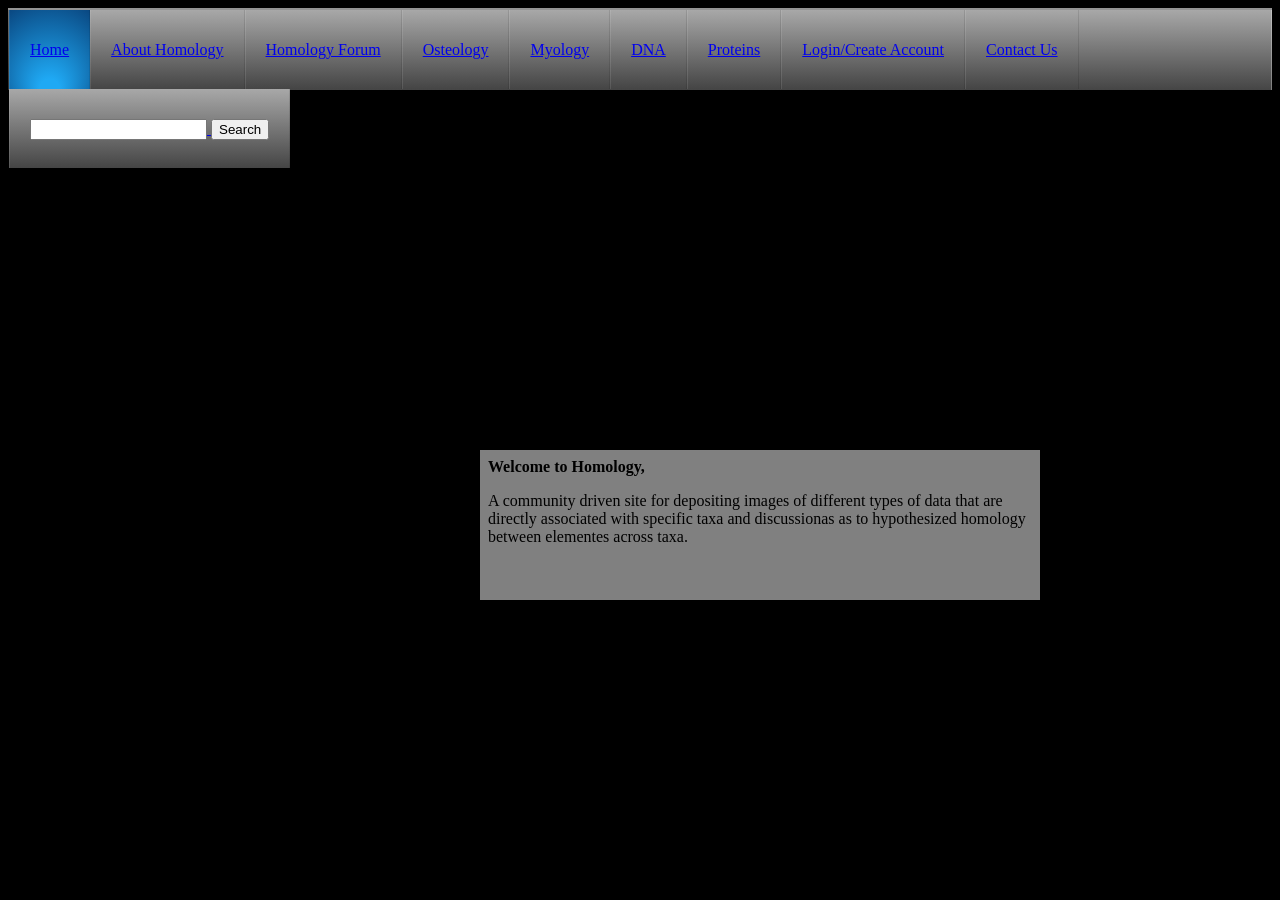
==== index.html @ b7d0fc66 "Beginning website" ====
<html>
<head>
<meta http-equiv="Content-Type" content="text/html; charset=UTF-8" />
<title>Top News Home</title>
<link href="testheader.css" rel="stylesheet" type="text/css" media="screen" />
</head>

<body bgcolor="black">

<style type="text/css"> 
#centerpage {
    position:fixed;
    top: 50%;
    left: 50%;
    width:35em;
    height:18em;
    margin-top: auto; 
    margin-left: -10em; 
}

</style>





<div class="wrapper">
<div class="container"><ul class="menu" rel="sam1">
<li class="active"><a href="index.html">Home</a></li>
    <li><a href="about.html">About Homology</a></li>
	<li><a href="forum.html">Homology Forum</a></li>
	<li><a href="osteology.html">Osteology</a></li>
	<li><a href="myology.html">Myology</a></li>
    <li><a href="dna.html">DNA</a></li>
    <li><a href="proteins.html">Proteins</a></li>
    <li><a href="login.html">Login/Create Account</a></li>
    <li><a href="contact.html">Contact Us</a></li>
    <li><a href="#">
          <input type="text" name="q" size="20" />
          <input type="submit" value="Search"/>
          <input type="hidden" name="q1" value="site:YOUR DOMAIN NAME GOES HERE"/>
    </a>
</ul>
</div>
</div>
  


<div id="centerpage">

<iframe name="main" 
	src="about.html" 
    iframe width="100%"
	scrolling="no" 
	frameborder="0">
<p>&nbsp;</p>
<p>&nbsp;</p>
</iframe>
</div>



</body>

</body>
</html>
---- testheader.css ----
.wrapper {
    width: 100%;
    height: 80px;
    background : #464646;
    background : -webkit-gradient(linear, left top, left bottom, from(rgb(168,168,168)), to(rgb(69,69,69)));
    background : -moz-linear-gradient(top, rgb(168,168,168), rgb(69,69,69));
    border-top: 2px solid #939393;
    position: relative;
    margin-bottom: 30px;
}

ul {
    margin: 0;
    padding: 0;
}
 
ul.menu {
    height: 80px;
    border-left: 1px solid rgba(0,0,0,0.3);
    border-right: 1px solid rgba(255,255,255,0.3);
    float:left;
}
 
ul.menu li {
    list-style: none;
    float:left;
    height: 79px;
    text-align: center;
    background: -webkit-gradient(radial, 50% 100%, 10, 50% 50%, 90, from(rgba(31,169,244,1)), to(rgba(0,28,78, 1)) );
    background: -moz-radial-gradient(center 80px 45deg, circle cover, rgba(31,169,244,1) 0%, rgba(0,28,78, 1) 100%);
    }
 
ul li a {
    display: block;
    padding: 0 20px;
    border-left: 1px solid rgba(255,255,255,0.1);
    border-right: 1px solid rgba(0,0,0,0.1);
    text-align: center;
    line-height: 79px;
    background : -webkit-gradient(linear, left top, left bottom, from(rgb(168,168,168)), to(rgb(69,69,69)));
    background : -moz-linear-gradient(top, rgb(168,168,168), rgb(69,69,69));
    -webkit-transition-property: background;
    -webkit-transition-duration: 700ms;
    -moz-transition-property: background;
    -moz-transition-duration: 700ms;
    }
 
ul li a:hover {
    background: transparent none;
}
 
ul li.active a{
    background: -webkit-gradient(radial, 50% 100%, 10, 50% 50%, 90, from(rgba(31,169,244,1)), to(rgba(0,28,78, 1)) );
    background: -moz-radial-gradient(center 80px 45deg, circle cover, rgba(31,169,244,1) 0%, rgba(0,28,78, 1) 100%);
}
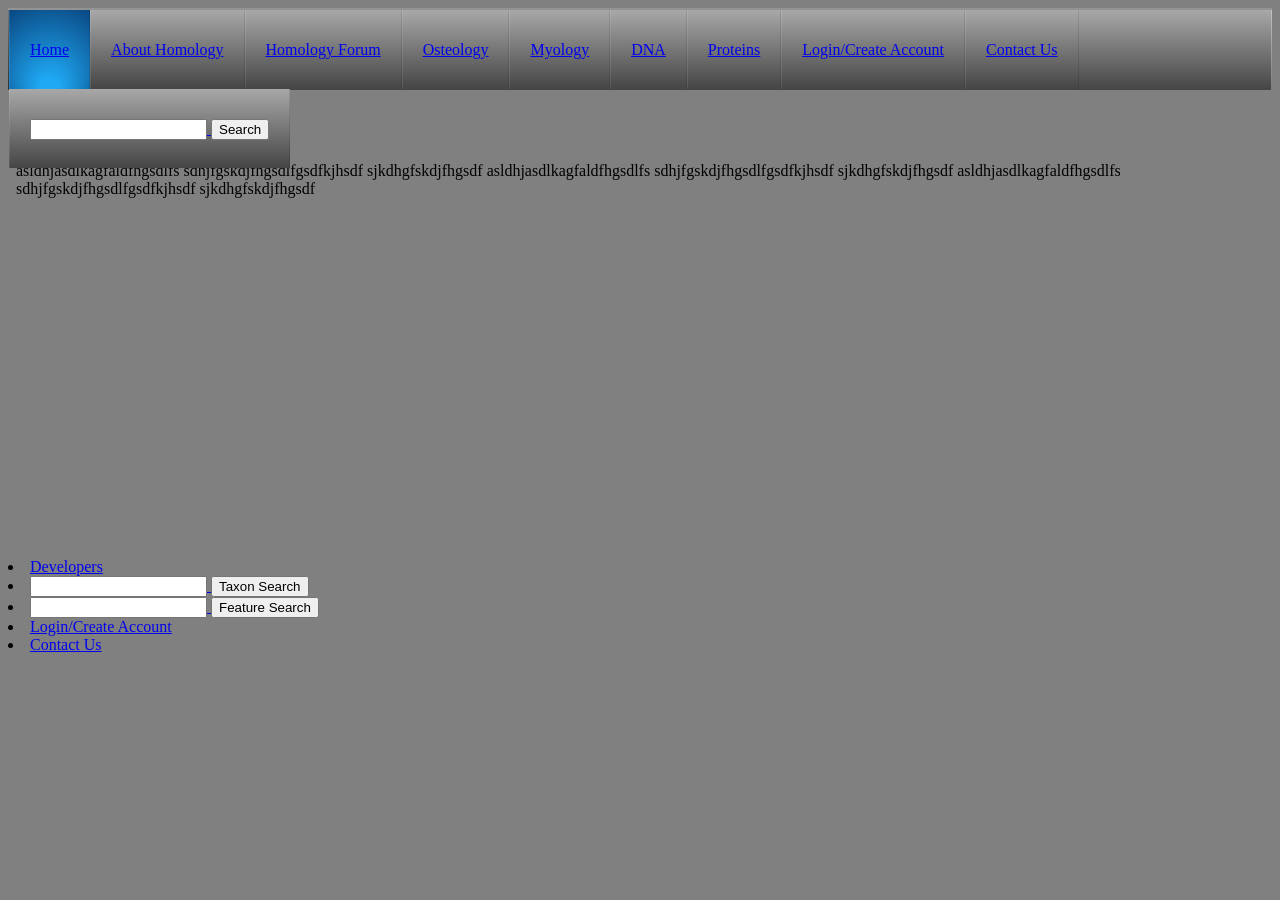
==== commit 11374cc3: "added IFrame support and nav bar with first 3 working links" ====
--- a/index.html
+++ b/index.html
@@ -5,36 +5,20 @@
 <link href="testheader.css" rel="stylesheet" type="text/css" media="screen" />
 </head>
 
-<body bgcolor="black">
-
-<style type="text/css"> 
-#centerpage {
-    position:fixed;
-    top: 50%;
-    left: 50%;
-    width:35em;
-    height:18em;
-    margin-top: auto; 
-    margin-left: -10em; 
-}
-
-</style>
-
-
-
+<body bgcolor="gray">
 
 
 <div class="wrapper">
 <div class="container"><ul class="menu" rel="sam1">
 <li class="active"><a href="index.html">Home</a></li>
-    <li><a href="about.html">About Homology</a></li>
-	<li><a href="forum.html">Homology Forum</a></li>
-	<li><a href="osteology.html">Osteology</a></li>
-	<li><a href="myology.html">Myology</a></li>
-    <li><a href="dna.html">DNA</a></li>
-    <li><a href="proteins.html">Proteins</a></li>
-    <li><a href="login.html">Login/Create Account</a></li>
-    <li><a href="contact.html">Contact Us</a></li>
+    <li><a href="about.html" target="main">About Homology</a></li>
+	<li><a href="forum.html" target="main">Homology Forum</a></li>
+	<li><a href="osteology.html" target="main">Osteology</a></li>
+	<li><a href="myology.html" target="main">Myology</a></li>
+    <li><a href="dna.html" target="main">DNA</a></li>
+    <li><a href="proteins.html" target="main">Proteins</a></li>
+    <li><a href="login.html" target="main">Login/Create Account</a></li>
+    <li><a href="contact.html" target="main">Contact Us</a></li>
     <li><a href="#">
           <input type="text" name="q" size="20" />
           <input type="submit" value="Search"/>
@@ -49,9 +33,9 @@
 <div id="centerpage">
 
 <iframe name="main" 
-	src="about.html" 
+	src="home.html" 
     iframe width="100%"
-	scrolling="no" 
+	scrolling="yes" 
 	frameborder="0">
 <p>&nbsp;</p>
 <p>&nbsp;</p>
@@ -60,7 +44,29 @@
 
 
 
-</body>
+<p>&nbsp;</p>
+<p>&nbsp;</p>
+<p>&nbsp;</p>
+<p>&nbsp;</p>
+<p>&nbsp;</p>
+<p>&nbsp;</p>
+<p>&nbsp;</p>
+<p>&nbsp;</p>
+<li><a href="index.html">Developers</a></li>
+	<li><a href="#">
+          <input type="text" name="q" size="20" />
+          <input type="submit" value="Taxon Search"/>
+          <input type="hidden" name="q1" value="site:YOUR DOMAIN NAME GOES HERE"/>
+    </a>
+    <li><a href="#">
+          <input type="text" name="q" size="20" />
+          <input type="submit" value="Feature Search"/>
+          <input type="hidden" name="q1" value="site:YOUR DOMAIN NAME GOES HERE"/>
+    </a>
+    <li><a href="login.html" target="main">Login/Create Account</a></li>
+    <li><a href="contact.html" target="main">Contact Us</a></li>
+  
+
 
 </body>
 </html>
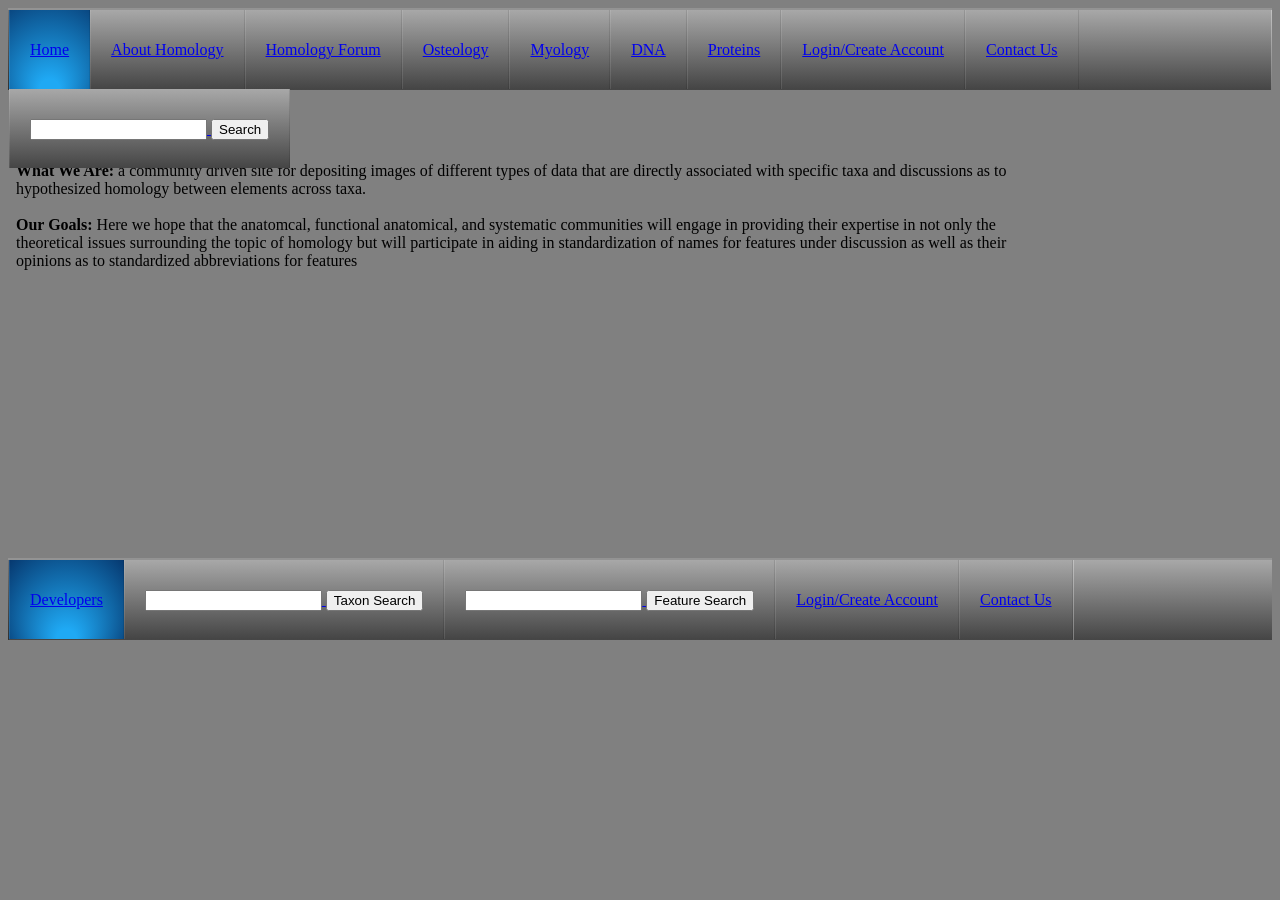
==== commit f4c7b67e: "update" ====
--- a/index.html
+++ b/index.html
@@ -1,7 +1,7 @@
 <html>
 <head>
 <meta http-equiv="Content-Type" content="text/html; charset=UTF-8" />
-<title>Top News Home</title>
+<title>Homology Website</title>
 <link href="testheader.css" rel="stylesheet" type="text/css" media="screen" />
 </head>
 
@@ -34,7 +34,7 @@
 
 <iframe name="main" 
 	src="home.html" 
-    iframe width="100%"
+    iframe width="80%"
 	scrolling="yes" 
 	frameborder="0">
 <p>&nbsp;</p>
@@ -52,20 +52,25 @@
 <p>&nbsp;</p>
 <p>&nbsp;</p>
 <p>&nbsp;</p>
-<li><a href="index.html">Developers</a></li>
+
+<div class="wrapper">
+<div class="container"><ul class="menu" rel="sam1">
+<li class="active"><a href="index.html">Developers</a></li>
 	<li><a href="#">
           <input type="text" name="q" size="20" />
           <input type="submit" value="Taxon Search"/>
           <input type="hidden" name="q1" value="site:YOUR DOMAIN NAME GOES HERE"/>
-    </a>
+    	</a></li>
     <li><a href="#">
           <input type="text" name="q" size="20" />
           <input type="submit" value="Feature Search"/>
           <input type="hidden" name="q1" value="site:YOUR DOMAIN NAME GOES HERE"/>
-    </a>
+    	</a></li>
     <li><a href="login.html" target="main">Login/Create Account</a></li>
     <li><a href="contact.html" target="main">Contact Us</a></li>
-  
+</ul>
+</div>
+</div>
 
 
 </body>
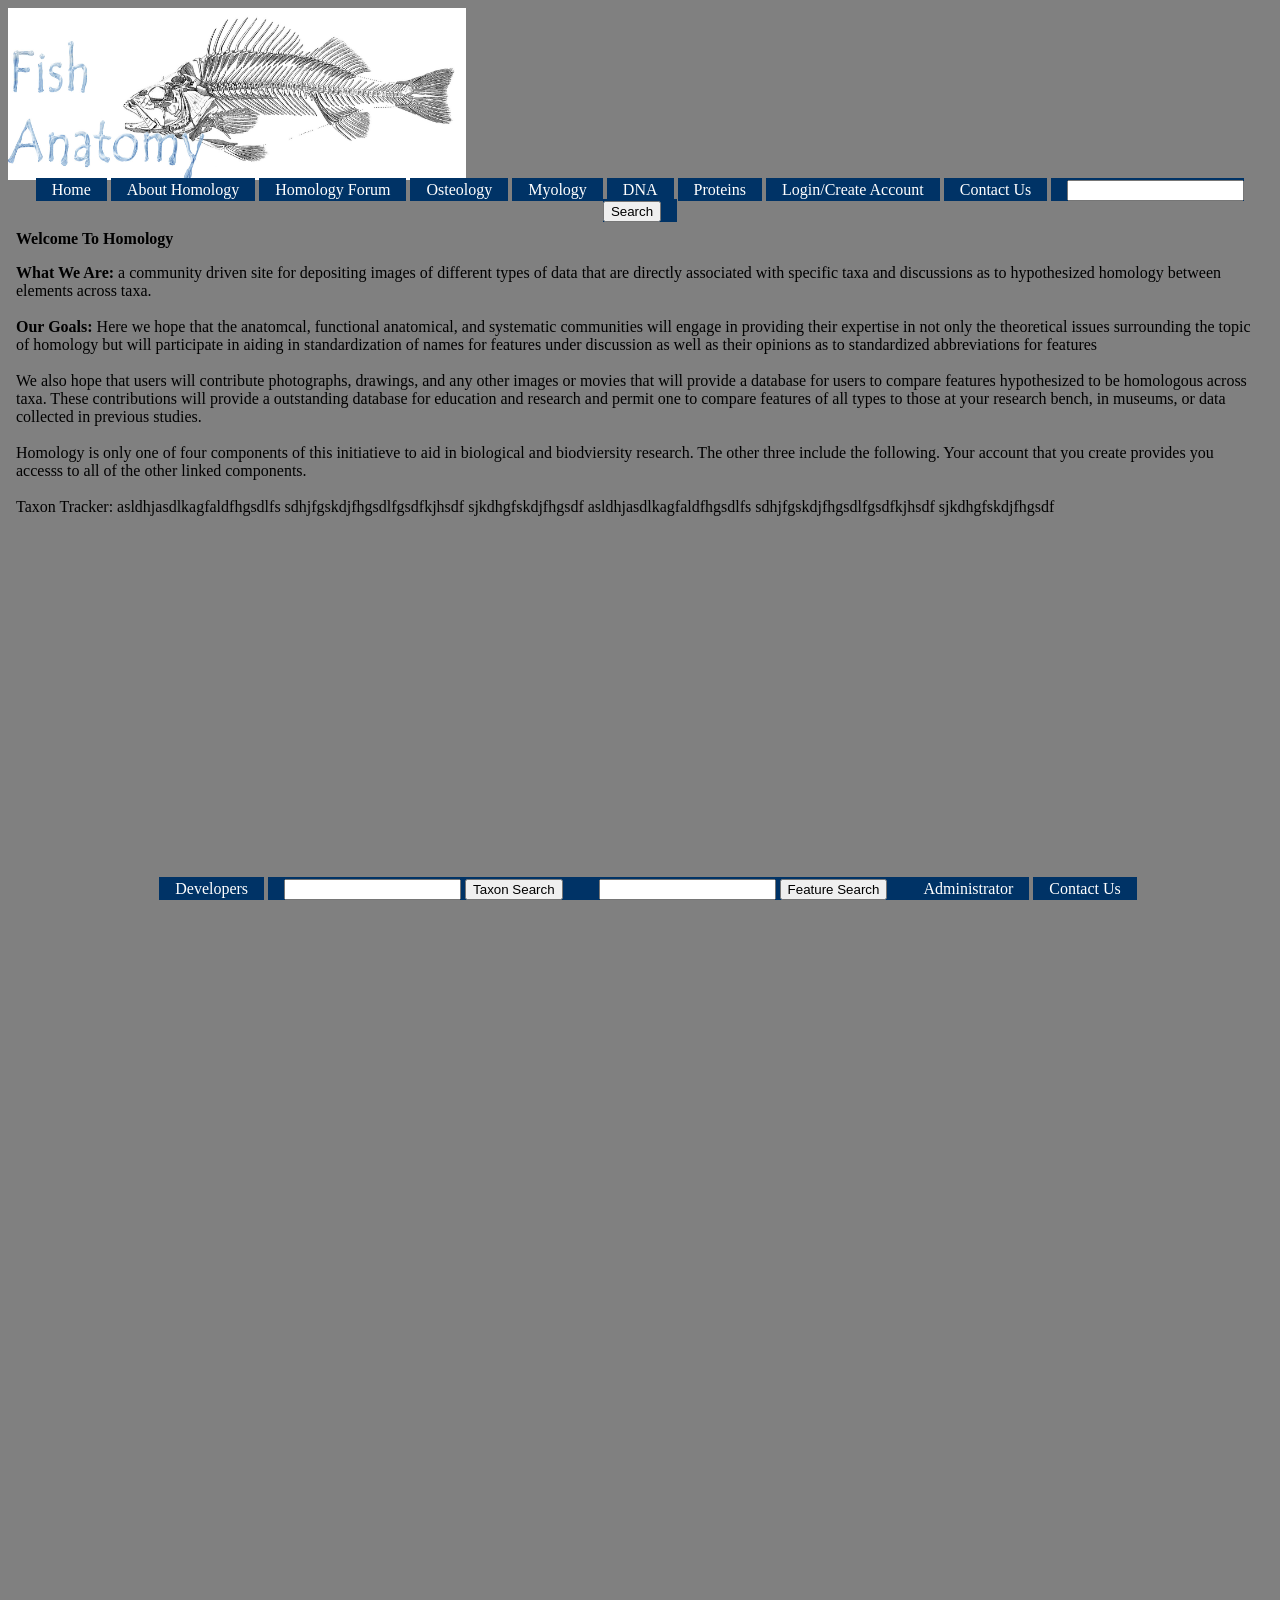
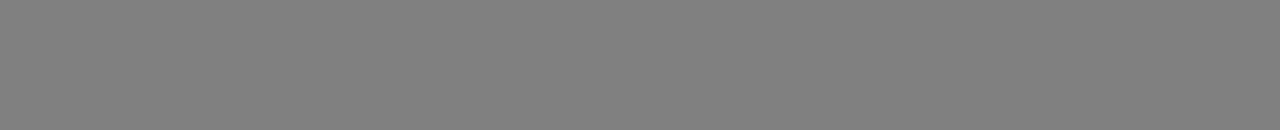
==== commit 4d2287b3: "db work" ====
--- a/index.html
+++ b/index.html
@@ -2,40 +2,42 @@
 <head>
 <meta http-equiv="Content-Type" content="text/html; charset=UTF-8" />
 <title>Homology Website</title>
-<link href="testheader.css" rel="stylesheet" type="text/css" media="screen" />
+<link href="simpleheaderstyle.css" rel="stylesheet" type="text/css" media="screen" />
 </head>
 
+<body>
+
 <body bgcolor="gray">
+<img src="banner.jpg" width="458" height="172" alt="banner">
 
 
-<div class="wrapper">
-<div class="container"><ul class="menu" rel="sam1">
-<li class="active"><a href="index.html">Home</a></li>
+<div id="navcontainer">
+  <ul>
+	<li><a href="home.html" target="main">Home</a></li>
     <li><a href="about.html" target="main">About Homology</a></li>
-	<li><a href="forum.html" target="main">Homology Forum</a></li>
+	<li><a href="http://localhost:8888/phpBB3" target="main">Homology Forum</a></li>
 	<li><a href="osteology.html" target="main">Osteology</a></li>
 	<li><a href="myology.html" target="main">Myology</a></li>
     <li><a href="dna.html" target="main">DNA</a></li>
     <li><a href="proteins.html" target="main">Proteins</a></li>
-    <li><a href="login.html" target="main">Login/Create Account</a></li>
+    <li><a href="phpBB3/ucp.php" target="main">Login/Create Account</a></li>
     <li><a href="contact.html" target="main">Contact Us</a></li>
     <li><a href="#">
           <input type="text" name="q" size="20" />
           <input type="submit" value="Search"/>
           <input type="hidden" name="q1" value="site:YOUR DOMAIN NAME GOES HERE"/>
-    </a>
+    </a></li>
 </ul>
 </div>
-</div>
-  
 
 
 <div id="centerpage">
 
 <iframe name="main" 
 	src="home.html" 
-    iframe width="80%"
-	scrolling="yes" 
+    iframe width="100%"
+	scrolling="no"
+    height="1500" 
 	frameborder="0">
 <p>&nbsp;</p>
 <p>&nbsp;</p>
@@ -44,18 +46,10 @@
 
 
 
-<p>&nbsp;</p>
-<p>&nbsp;</p>
-<p>&nbsp;</p>
-<p>&nbsp;</p>
-<p>&nbsp;</p>
-<p>&nbsp;</p>
-<p>&nbsp;</p>
-<p>&nbsp;</p>
-
-<div class="wrapper">
-<div class="container"><ul class="menu" rel="sam1">
-<li class="active"><a href="index.html">Developers</a></li>
+<div id="navcontainer">
+<div style="position: fixed; bottom: 0; width: 100%;">
+<ul>
+	<li><a href="index.html">Developers</a></li>
 	<li><a href="#">
           <input type="text" name="q" size="20" />
           <input type="submit" value="Taxon Search"/>
@@ -66,7 +60,7 @@
           <input type="submit" value="Feature Search"/>
           <input type="hidden" name="q1" value="site:YOUR DOMAIN NAME GOES HERE"/>
     	</a></li>
-    <li><a href="login.html" target="main">Login/Create Account</a></li>
+    <li><a href="admin.html" target="main">Administrator</a></li>
     <li><a href="contact.html" target="main">Contact Us</a></li>
 </ul>
 </div>
@@ -75,4 +69,3 @@
 
 </body>
 </html>
-
--- a/simpleheaderstyle.css
+++ b/simpleheaderstyle.css
@@ -0,0 +1,36 @@
+#navcontainer ul
+{
+margin: 0;
+padding: 0;
+list-style-type: none;
+text-align: center;
+}
+
+#navcontainer ul li { display: inline; }
+
+#navcontainer ul li a
+{
+text-decoration: none;
+padding: .2em 1em;
+color: #fff;
+background-color: #036;
+}
+
+#navcontainer ul li a:hover
+{
+color: #fff;
+background-color: #369;
+}
+
+#alphanav ul
+{
+margin: 0;
+padding: 0;
+list-style-type: none;
+text-align: center;
+}
+
+#alphanav ul li { display: inline; }
+#alphanav ul li a { text-decoration: none; }
+
+
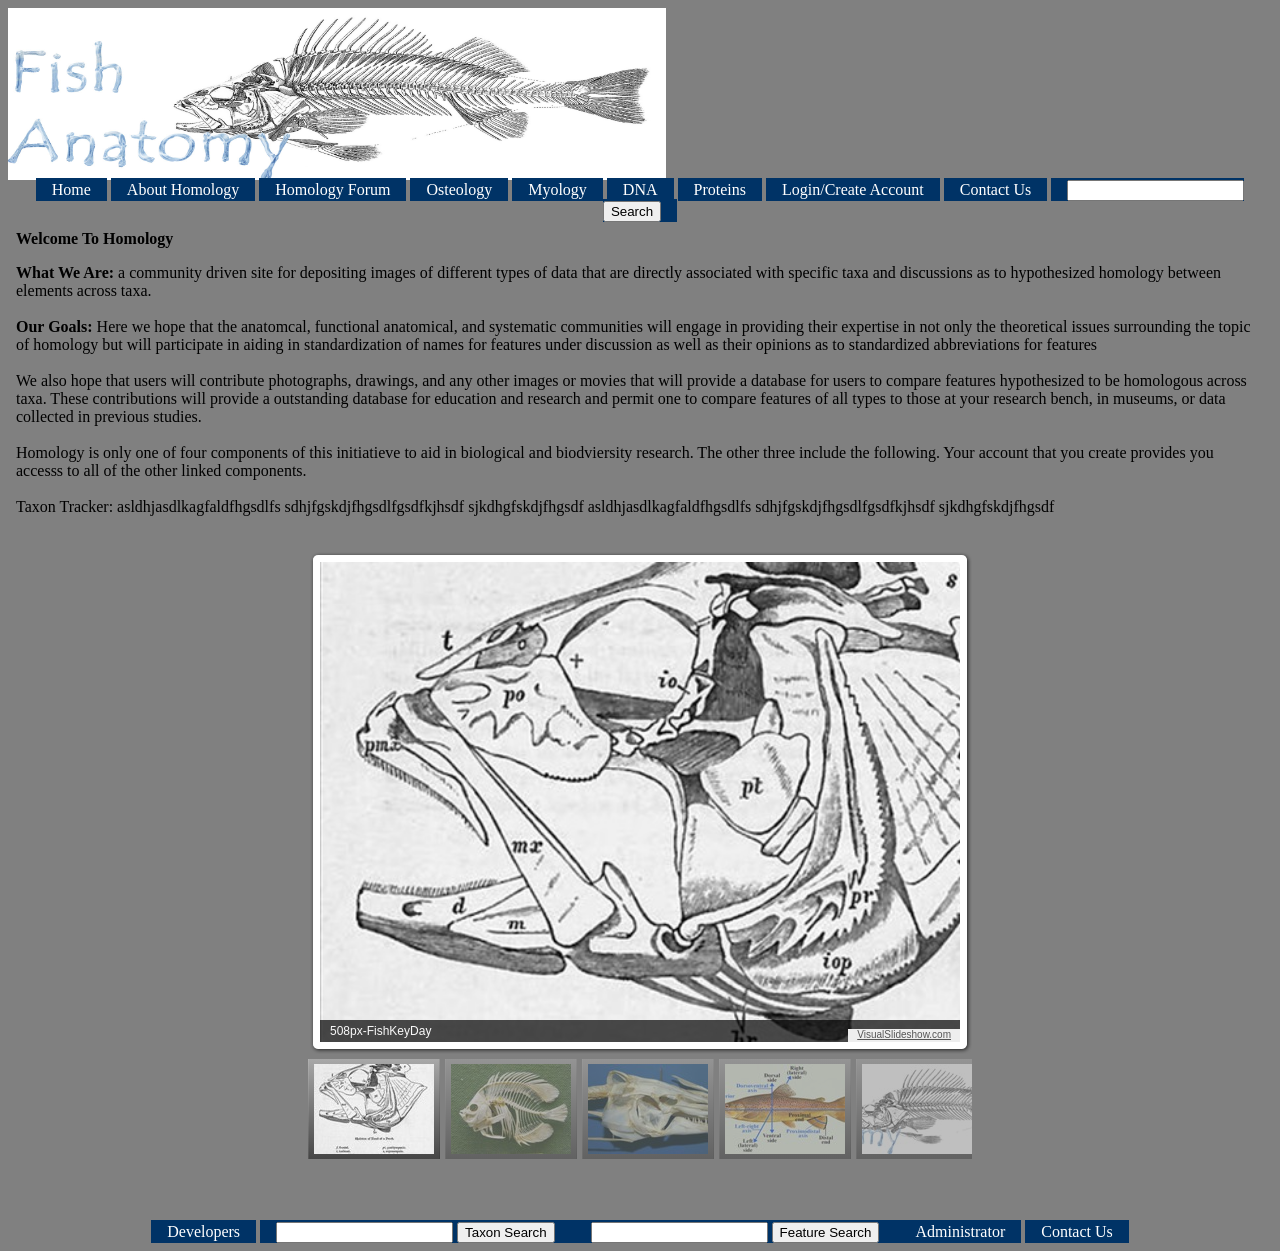
==== commit 56d9e30b: "put bottom nav bar at fixed location on bottom" ====
--- a/index.html
+++ b/index.html
@@ -3,12 +3,21 @@
 <meta http-equiv="Content-Type" content="text/html; charset=UTF-8" />
 <title>Homology Website</title>
 <link href="simpleheaderstyle.css" rel="stylesheet" type="text/css" media="screen" />
+
+
+<!-- Start visualslideshow.com HEAD section -->
+<link rel="stylesheet" type="text/css" href="engine/css/slideshow.css" media="screen" /> 
+<style type="text/css">.slideshow a#vlb{display:none}</style> 
+<script type="text/javascript" src="engine/js/mootools.js"></script> 
+<script type="text/javascript" src="engine/js/visualslideshow.js"></script> 
+<!-- End visualslideshow.com HEAD section -->
+
 </head>
 
 <body>
 
 <body bgcolor="gray">
-<img src="banner.jpg" width="458" height="172" alt="banner">
+<img src="banner.jpg" width="658" height="172" alt="banner">
 
 
 <div id="navcontainer">
@@ -37,7 +46,7 @@
 	src="home.html" 
     iframe width="100%"
 	scrolling="no"
-    height="1500" 
+    height="1000" 
 	frameborder="0">
 <p>&nbsp;</p>
 <p>&nbsp;</p>
@@ -47,9 +56,13 @@
 
 
 <div id="navcontainer">
-<div style="position: fixed; bottom: 0; width: 100%;">
+<div style="position: relative; bottom: 0; width: 100%;">
 <ul>
-	<li><a href="index.html">Developers</a></li>
+	
+
+
+
+<li><a href="index.html">Developers</a></li>
 	<li><a href="#">
           <input type="text" name="q" size="20" />
           <input type="submit" value="Taxon Search"/>
--- a/engine/css/slideshow.css
+++ b/engine/css/slideshow.css
@@ -0,0 +1,265 @@
+/**
+Stylesheet: Slideshow.css
+	CSS for Slideshow.
+
+License:
+	MIT-style license.
+
+Copyright:
+	Copyright (c) 2008 [Aeron Glemann](http://www.electricprism.com/aeron/).
+	
+HTML:
+	<div class="slideshow">
+		<div class="slideshow-images" />
+		<div class="slideshow-captions" />
+		<div class="slideshow-controller" />
+		<div class="slideshow-loader" />
+		<div class="slideshow-thumbnails" />
+	</div>
+	
+Notes:
+	These next four rules are set by the Slideshow script.
+	You can override any of them with the !important keyword but the slideshow probably will not work as intended.
+*/
+
+.slideshow {
+	display: block;
+	position: relative;
+	z-index: 0;
+}
+.slideshow-images {
+	display: block;
+	overflow: hidden;
+	position: relative;
+}		
+.slideshow-images img {
+	display: block;
+	position: absolute;
+	z-index: 1;
+}		
+.slideshow-thumbnails {
+	overflow: hidden;
+}
+
+/**
+Notes:
+	These are examples of user-defined styles.
+	Customize these classes to your usage of Slideshow.
+*/
+
+.slideshow {
+	width: 664px;
+	height: 504px;
+	margin: 0 auto;
+	background: url("../images/back.png") no-repeat scroll 0 0 transparent; 
+}
+.slideshow a img {
+	border: 0;
+}
+/**
+HTML:
+	<div class="slideshow-images">
+		<img />
+		<img />
+	</div>
+	
+Notes:
+	The images div is where the slides are shown.
+	Customize the visible / prev / next classes to effect the slideshow transitions: fading, wiping, etc.
+*/
+
+.slideshow-images {
+	width: 640px;
+	height: 480px;
+	left: 12px;
+	top: 12px;
+}		
+.slideshow-images-visible { 
+	opacity: 1;
+}	
+.slideshow-images-prev { 
+	opacity: 0; 
+}
+.slideshow-images-next { 
+	opacity: 0; 
+}
+.slideshow-images img {
+	float: left;
+	left: 0;
+	top: 0;
+	position: static;
+}
+/**
+HTML:
+	<div class="slideshow-thumbnails">
+		<ul>
+			<li><a class="slideshow-thumbnails-active" /></li>
+			<li><a class="slideshow-thumbnails-inactive" /></li>
+			...
+			<li><a class="slideshow-thumbnails-inactive" /></li>
+		</ul>
+	</div>
+	
+Notes:
+	Customize the active / inactive classes to affect the thumbnails animation.
+	Use the !important keyword to override FX without affecting performance.
+*/
+
+.slideshow-thumbnails * {
+	margin: 0;
+	padding: 0;
+}
+.slideshow-thumbnails li {
+	float: left;
+	list-style: none;
+	margin: 5px 5px 5px 0;
+	position: relative;
+}
+.slideshow-thumbnails a {
+	display: block;
+	float: left;
+	padding: 5px;
+	position: relative; 
+}
+.slideshow-thumbnails a:hover {
+	background-color: #FF9 !important;
+	opacity: 1 !important;
+}
+.slideshow-thumbnails img {
+	display: block;
+}
+.slideshow-thumbnails-active {
+	background-color: #9FF;
+	opacity: 1;
+}
+.slideshow-thumbnails-inactive {
+	background-color: #FFF;
+	opacity: .5;
+}.slideshow-thumbnails {
+	bottom: -110px;
+	height: 110px;
+	left: 0;
+	position: absolute;
+	width: 100%;
+	overflow: auto;
+}
+.slideshow-thumbnails ul {
+	height: 90px;
+	left: 0;
+	position: absolute;
+	top: 0;
+	width: 1080px;
+}
+.slideshow{
+	margin-bottom:110px;
+}
+/**
+HTML:
+	<div class="slideshow-captions">
+		...
+	</div>
+	
+Notes:
+	Customize the hidden / visible classes to affect the captions animation.
+*/
+
+.slideshow-captions {
+	background: #000;
+	bottom: 12px;
+	color: #FFF;
+	font: normal 12px/22px Arial, sans-serif;
+	left: 12px;
+	overflow: hidden;
+	position: absolute;
+	padding: 0 10px;
+	width: 620px;	/* 100% */
+	z-index: 10000;
+}
+.slideshow-captions-hidden {
+	opacity: 0;
+}
+.slideshow-captions-visible {
+	opacity: .7;
+}
+/**
+HTML:
+	<div class="slideshow-controller">
+		<ul>
+			<li class="first"><a /></li>
+			<li class="prev"><a /></li>
+			<li class="pause play"><a /></li>
+			<li class="next"><a /></li>
+			<li class="last"><a /></li>
+		</ul>
+	</div>
+	
+Notes:
+	Customize the hidden / visible classes to affect the controller animation.
+*/
+
+.slideshow-controller {
+	background: url(../images/controller.png) no-repeat;
+	height: 42px;
+	left: 50%;
+	margin: -21px 0 0 -119px;
+	overflow: hidden;
+	position: absolute;
+	bottom: 50%;
+	width: 238px;
+	z-index: 10000;
+}
+.slideshow-controller * {
+	margin: 0;
+	padding: 0;
+}
+.slideshow-controller-hidden { 
+	opacity: 0;
+}
+.slideshow-controller-visible {
+	opacity: 1;
+}
+.slideshow-controller a {
+	cursor: pointer;
+	display: block;
+	height: 18px;
+	overflow: hidden;
+	position: absolute;
+	top: 12px;
+}
+.slideshow-controller a.active {
+	background-position: 0 18px;
+}
+.slideshow-controller li {
+	list-style: none;
+}
+.slideshow-controller li.first a {
+	background-image: url(../images/controller-first.gif);
+	left: 33px;
+	width: 19px;
+}
+.slideshow-controller li.last a {
+	background-image: url(../images/controller-last.gif);
+	left: 186px;
+	width: 19px;
+}
+.slideshow-controller li.next a {
+	background-image: url(../images/controller-next.gif);
+	left: 145px;
+	width: 28px;
+}
+.slideshow-controller li.pause a {
+	background-image: url(../images/controller-pause.gif);
+	left: 109px;
+	width: 20px;
+}
+.slideshow-controller li.play a {
+	background-position: 20px 0;
+}
+.slideshow-controller li.play a.active {
+	background-position: 20px 18px;
+}
+.slideshow-controller li.prev a {
+	background-image: url(../images/controller-prev.gif);
+	left: 65px;
+	width: 28px;
+}
